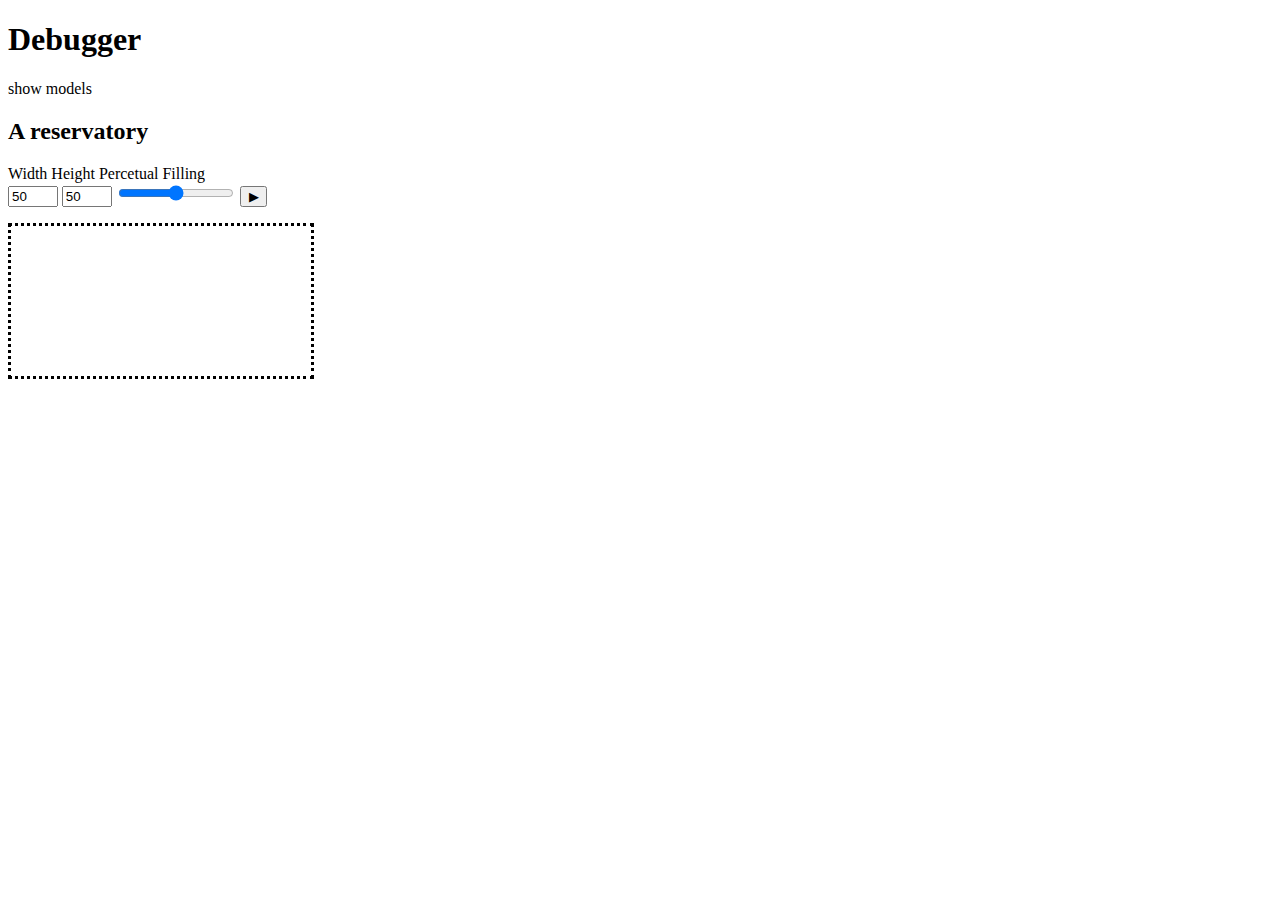
==== index.html @ 15145ae7 "initial commit" ====
<!doctype html>
<html>
	<head>
		<title>
			Debugging Autogix
		</title>
		<link rel='stylesheet' href='styles/canvas.css'>
		<link rel='stylesheet' href='styles/toolbar.css'>
	</head>
	<body>
		<h1>
			Debugger
		</h1>
		<p>show models</p>
		<div class='objdiv'>
			<h2>
				A reservatory
			</h2>
			<p>
			<label for='wid'>Width</label>
			<label for='hei'>Height</label>
			<label for='perc'>Percetual Filling</label>
			<br>
			<input type='number' id='wid' value='50'>
			<input type='number' id='hei' value='50'>
			<input type='range' id='perc' value='50%'>
			<button onClick='add_cont()'>&#9654</button>
			</p>
			<canvas id='reservatory'></canvas>
		</div>
	<script src='scripts/heading.js'></script>
	<script src='scripts/newcont.js'></script>
	</body>
</html>
---- styles/canvas.css ----
canvas {
	border-style: dotted;
}
---- styles/toolbar.css ----
.objdiv {
        width: 299px;
}
.objdiv input[type=range] {
        width:39%;
}
.objdiv input[type=number] {
        width:14%;
}
.objdiv button {
        width:9%;
}
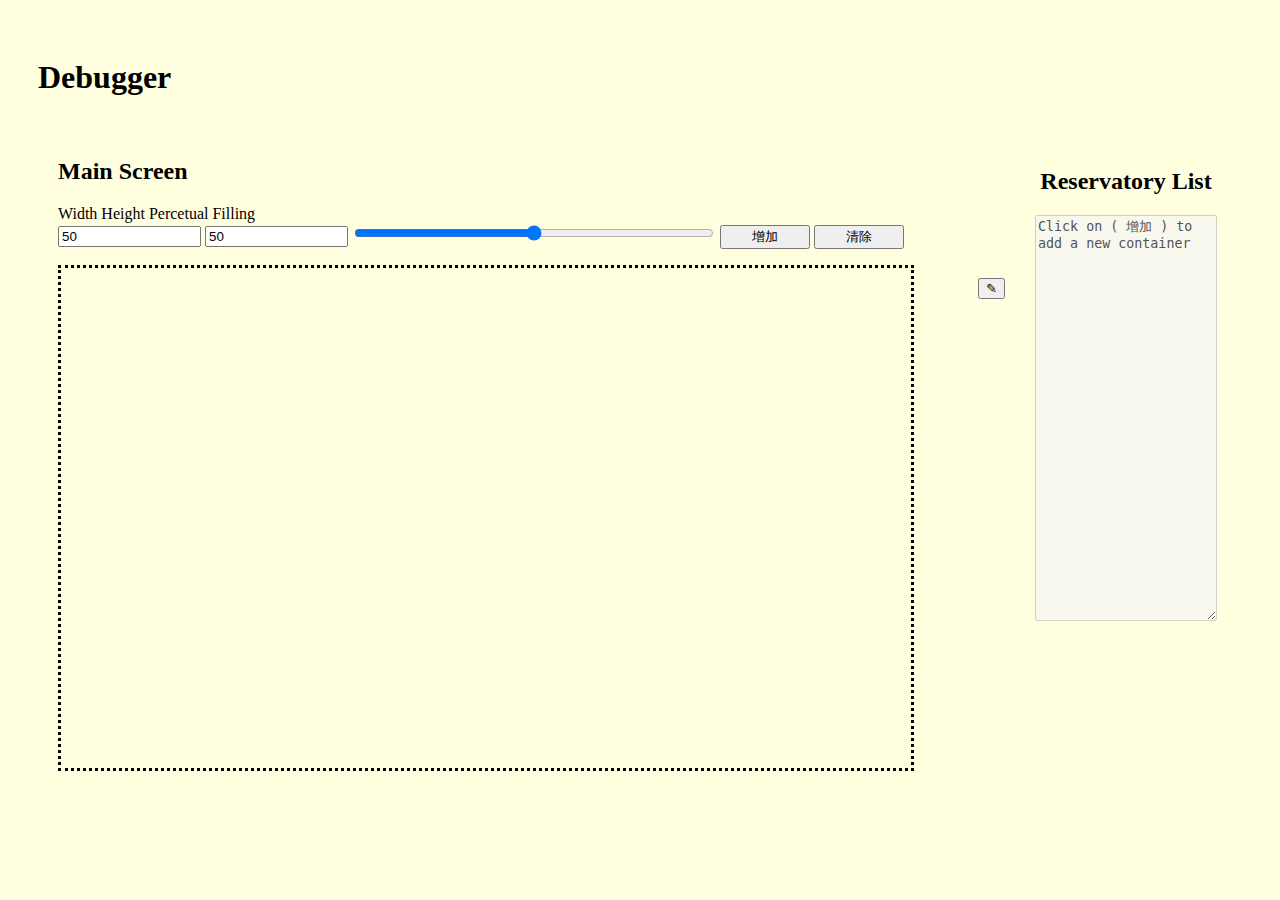
==== commit 03e9e5ca: "major update" ====
--- a/index.html
+++ b/index.html
@@ -11,25 +11,38 @@
 		<h1>
 			Debugger
 		</h1>
-		<p>show models</p>
-		<div class='objdiv'>
-			<h2>
-				A reservatory
-			</h2>
-			<p>
-			<label for='wid'>Width</label>
-			<label for='hei'>Height</label>
-			<label for='perc'>Percetual Filling</label>
-			<br>
-			<input type='number' id='wid' value='50'>
-			<input type='number' id='hei' value='50'>
-			<input type='range' id='perc' value='50%'>
-			<button onClick='add_cont()'>&#9654</button>
-			</p>
-			<canvas id='reservatory'></canvas>
+		<div style='display:inline-flex'>
+			<div class='objdiv'>
+				<h2>
+					Main Screen
+				</h2>
+				<p>
+				<label for='wid'>Width</label>
+				<label for='hei'>Height</label>
+				<label for='perc'>Percetual Filling</label>
+				<br>
+				<input type='number' id='wid' value='50'>
+				<input type='number' id='hei' value='50'>
+				<input type='range' id='perc' value='50%'>
+				<button onClick='add_cont()'>增加</button>
+				<button onClick='clear_canvas()'>清除</button>
+				</p>
+				<canvas id='reservatory'></canvas>
+			</div>
+			<div id='tool-bar'>
+				<button onClick='make_tube()'>&#9998</button>
+			</div>
+			<div id='prop-div'>
+				<h2>
+					Reservatory List
+				</h2>
+				<textarea id='reser-prop' disabled>Ola Mundo</textarea>
+			</div>
 		</div>
 	<script src='scripts/heading.js'></script>
 	<script src='scripts/newcont.js'></script>
+	<script src='scripts/cont-logs.js'></script>
+	<script src='scripts/draw-tubes.js'></script>
 	</body>
 </html>
 
--- a/styles/toolbar.css
+++ b/styles/toolbar.css
@@ -1,13 +1,33 @@
+body {
+	background-color: lightyellow;
+	padding: 30px;
+}
+div {
+	padding:10px;
+}
 .objdiv {
-        width: 299px;
+        width:900px;
 }
 .objdiv input[type=range] {
-        width:39%;
+        width:40%;
 }
 .objdiv input[type=number] {
-        width:14%;
+        width:15%;
 }
 .objdiv button {
-        width:9%;
+        width:10%;
 }
-
+#tool-bar {
+	padding-top: 150px;
+}
+#prop-div {
+	text-align: center;
+		padding: 20px;
+}
+#prop-div * {
+	min-width: 100px;
+	float: center;
+}
+#prop-div textarea {
+	min-height: 400px;
+}
